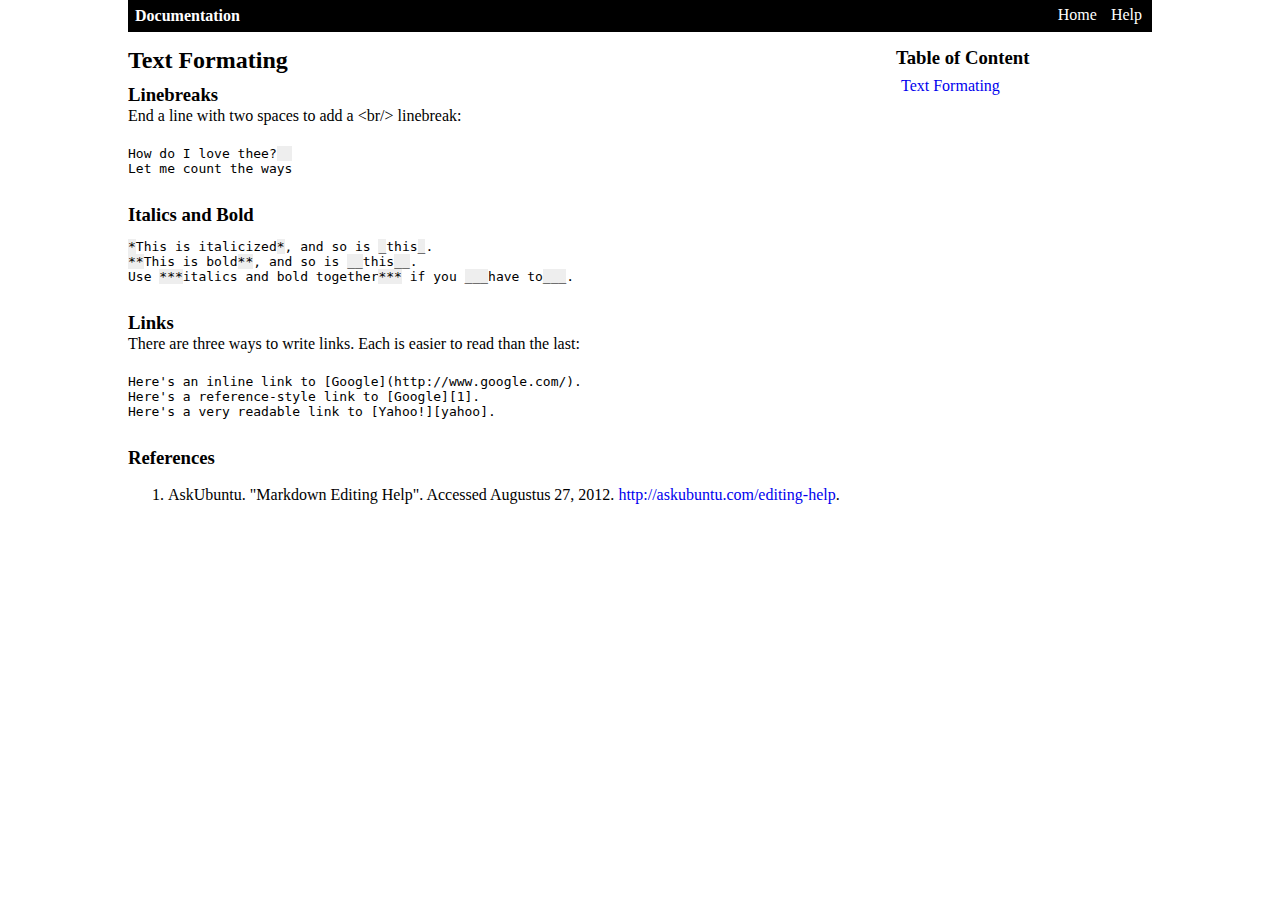
==== help.html @ 8f88b264 "add documentation" ====
<html>
	<head>
		<title>Documentation</title>
		<script type="text/javascript" src="./lib/jquery/jquery.min.js" ></script>
		<script type="text/javascript" src="./lib/showdown/src/showdown.js" ></script>
		<script type="text/javascript" src="editor.js" ></script>
		<script type="text/javascript" src="mde.js" ></script>
		<link rel="stylesheet" type="text/css" href="editor.css" />
		<link rel="stylesheet" type="text/css" href="mde.css" />
	</head>
	<body>
		<header>
			<h1>Documentation</h1>
			<nav>
				<ul>
					<li><a href="index.html">Home</a></li>
					<li><a href="help.html">Help</a></li>
				</ul>
			</nav>
		</header>
		<section class="posts">
			<article class="post">
				<header><a name="text-formating"><h2>Text Formating</h2></a></header>
				<h3>Linebreaks</h3>
				<p>End a line with two spaces to add a &lt;br/&gt; linebreak:</p>
				<pre>
How do I love thee?<span class="keyword">&nbsp;&nbsp;</span>
Let me count the ways
				</pre>

				<h3>Italics and Bold</h3>
				<pre>
<span class="keyword">*</span>This is italicized<span class="keyword">*</span>, and so is <span class="keyword">_</span>this<span class="keyword">_</span>.
<span class="keyword">**</span>This is bold<span class="keyword">**</span>, and so is <span class="keyword">__</span>this<span class="keyword">__</span>.
Use <span class="keyword">***</span>italics and bold together<span class="keyword">***</span> if you <span class="keyword">___</span>have to<span class="keyword">___</span>.
				</pre>


				<h3>Links</h3>
				<p>There are three ways to write links. Each is easier to read than the last:</p>
				<pre>
Here's an inline link to [Google](http://www.google.com/).
Here's a reference-style link to [Google][1].
Here's a very readable link to [Yahoo!][yahoo].
				</pre>
				
				<h3>References</h3>
				<ol>
					<li>AskUbuntu. "Markdown Editing Help". Accessed Augustus 27, 2012. <a href="http://askubuntu.com/editing-help">http://askubuntu.com/editing-help</a>.</li>
				</ol>
			</article>
		</section>
		<section class="sidebar">
			<h3>Table of Content</h3>
			<nav>
				<ul>
					<li><a href="#text-formating">Text Formating</a></li>
				</ul>
			</nav>
		</section>
		<footer></footer>
	</body>
</html>
---- editor.css ----
html, body, form, div {
	margin: 0;
	padding: 0;
}

textarea, #page-edit-html {
	font-family: Courier New;
	font-size: 14px;
}

.page {
	position: relative;
	height: 99%;
	display: none;
}

.page-header-menu {
	background-color: #000;
}
.page-header-menu a {
	color: #fff;
	text-decoration: none;
	padding: 2px 4px 2px 4px;
	cursor: pointer;
}

.page-content {
	position: relative;
}
.page-content-left
, .page-content-right {
	float: left;
	width: 45%;
	height: 100%;
}

#page-edit-view, .page-header-menu {
	padding: 5px;
}
textarea#page-edit-editor {
	height: 100%;
	width: 100%;
	padding: 5px;
	border: 0px;
}
#page-edit-html {
	padding: 10px 5px;
}
.highlight-attribute-name {
	color: #B20D9C;
}
.highlight-attribute-value {
	color: #f00;
}
.highlight-tag {
	color: #00f;
}
.highlight-symbol {
	color: #000;
}
---- mde.css ----
body {
	width: 80%;
	margin: 0 auto;
}

p {
	margin: 0 0 20px 0;
}

p, li {
	line-height: 20px;
}

h1, h2, h3, h4, h5, h6 {
	margin: 0px;
	padding: 0px;
}

a {
	text-decoration: none;
}

/** @section main layout **/

section.posts {
	float: left;
	width: 74%;
}

section.sidebar {
	float: right;
	width: 25%;
}

/** @section posts **/

section.posts header {
	margin-bottom: 10px;
}

/** @section navigation bar **/

nav ul {
	list-style: none;
	margin: 0px;
	padding: 0px;
}

body > header {
	position: relative;
	display: block;
	background-color: #000;
	color: #fff;
	padding: 7px;
	margin-bottom: 15px;
}

body > header h1 {
	font-size: 16px;
}

/** 
 * the top and right should be of "body > header nav"
 * the same as padding of "body > header nav a" 
 **/

body > header nav {
	position: absolute;
	top: 5px;
	right: 5px;
	text-align: right;
}

body > header nav a {
	padding: 5px;
	color: #fff;
}

body > header nav a:hover {
	background-color: #999;
}

body > header nav li {
	display: inline;
}

/** @section sidebar **/

section.sidebar nav a {
	display: block;
	padding: 7px 5px;
}

section.sidebar nav a:hover {
	background-color: #eee;
}

span.keyword {
	background-color: #eee;
}
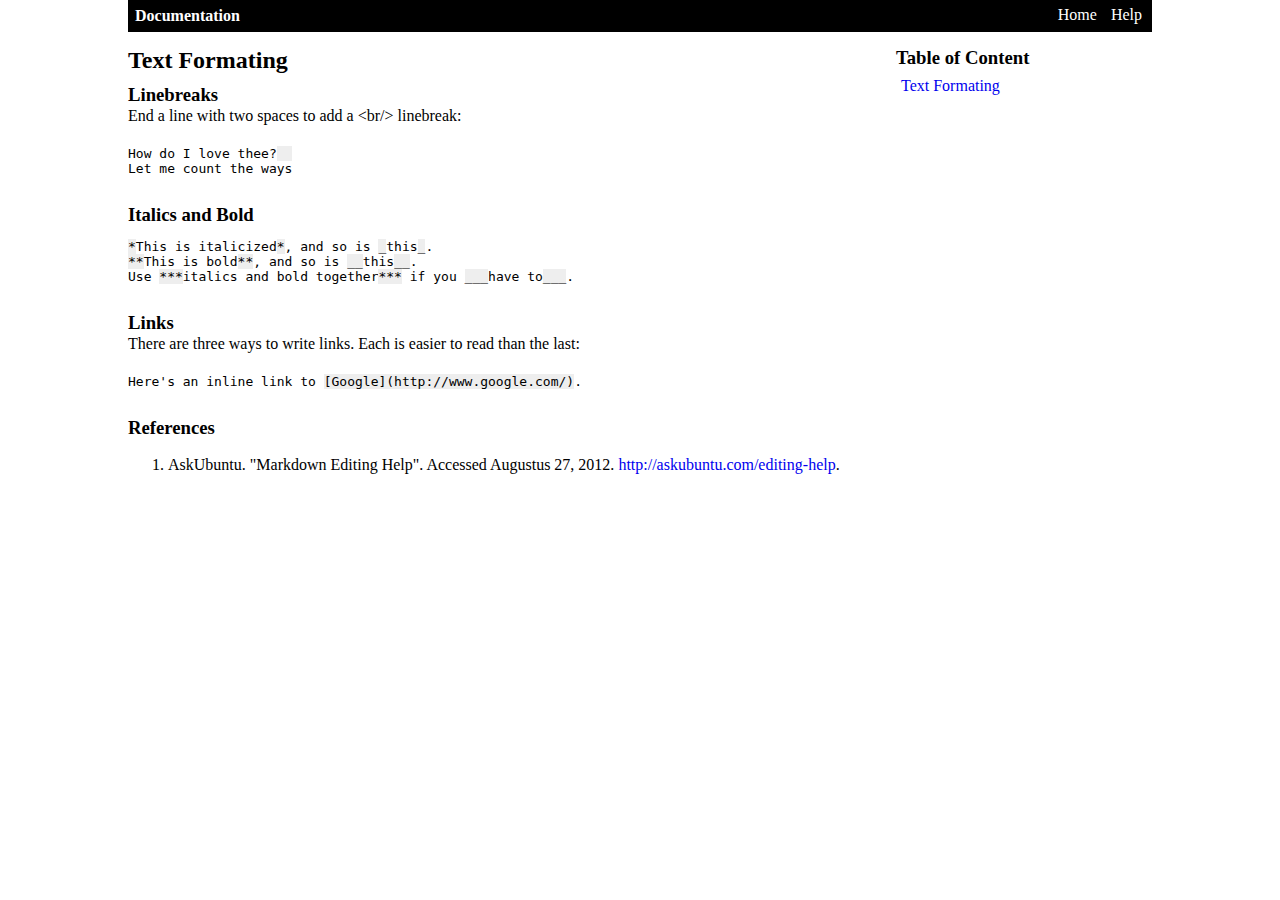
==== commit 3e3fd7fb: "simpler documentation for links" ====
--- a/help.html
+++ b/help.html
@@ -39,9 +39,7 @@
 				<h3>Links</h3>
 				<p>There are three ways to write links. Each is easier to read than the last:</p>
 				<pre>
-Here's an inline link to [Google](http://www.google.com/).
-Here's a reference-style link to [Google][1].
-Here's a very readable link to [Yahoo!][yahoo].
+Here's an inline link to <span class="keyword">[Google](http://www.google.com/)</span>.
 				</pre>
 				
 				<h3>References</h3>
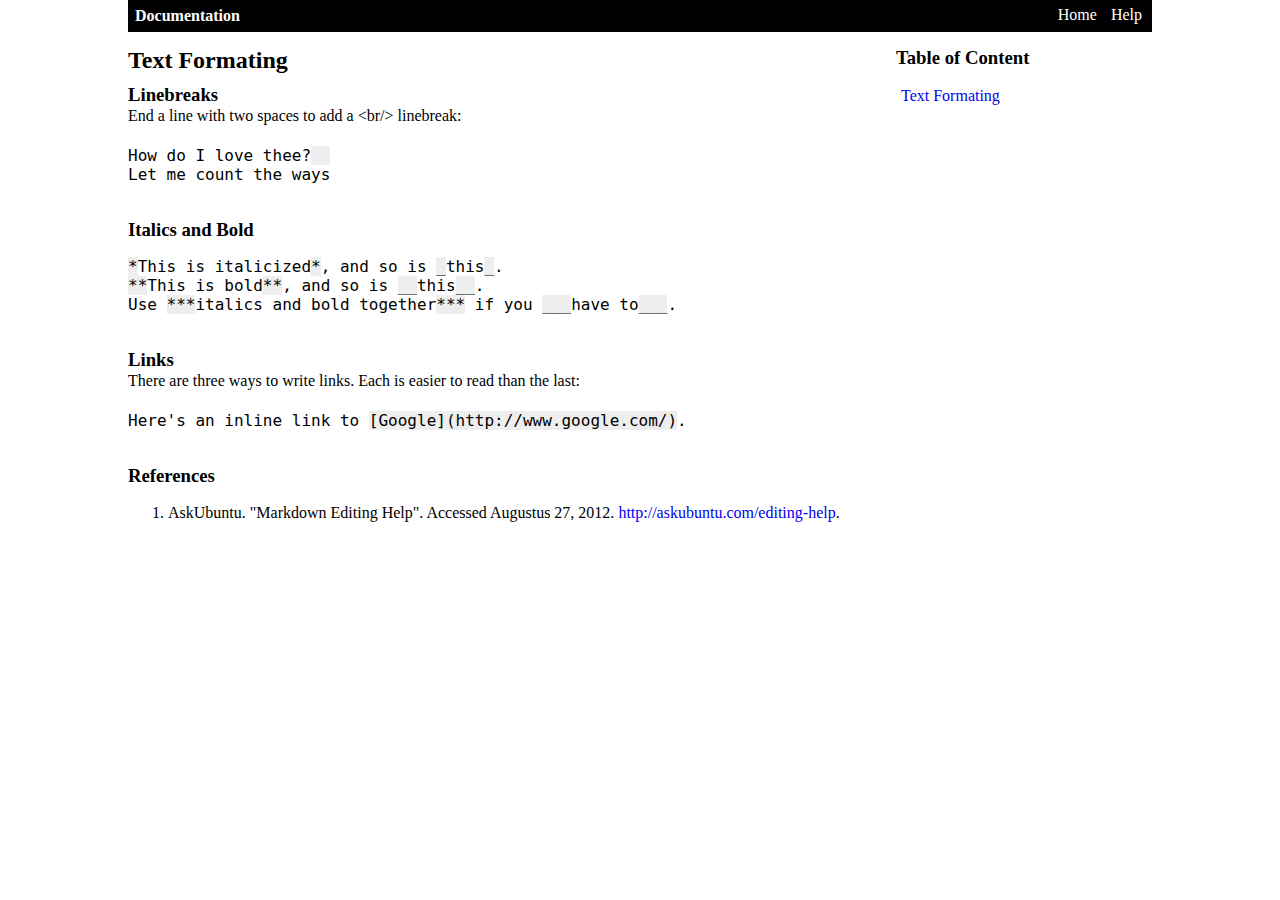
==== commit 48411d6c: "remove depreciated script, ie. editor.js and editor.css" ====
--- a/help.html
+++ b/help.html
@@ -3,9 +3,7 @@
 		<title>Documentation</title>
 		<script type="text/javascript" src="./lib/jquery/jquery.min.js" ></script>
 		<script type="text/javascript" src="./lib/showdown/src/showdown.js" ></script>
-		<script type="text/javascript" src="editor.js" ></script>
 		<script type="text/javascript" src="mde.js" ></script>
-		<link rel="stylesheet" type="text/css" href="editor.css" />
 		<link rel="stylesheet" type="text/css" href="mde.css" />
 	</head>
 	<body>
--- a/mde.css
+++ b/mde.css
@@ -21,11 +21,16 @@
 	text-decoration: none;
 }
 
+pre, textarea.markdown-editor {
+	font-family: Monospace;
+	font-size: 16px;
+}
+
 /** @section main layout **/
 
 section.posts {
 	float: left;
-	width: 74%;
+	width: 70%;
 }
 
 section.sidebar {
@@ -87,6 +92,10 @@
 
 /** @section sidebar **/
 
+section.sidebar nav {
+	margin: 10px auto;
+}
+
 section.sidebar nav a {
 	display: block;
 	padding: 7px 5px;
@@ -99,3 +108,12 @@
 span.keyword {
 	background-color: #eee;
 }
+
+/** @section markdown editor **/
+
+textarea.markdown-editor {
+	padding: 10px;
+	width: 100%;
+	height: 80%;
+	border: 1px solid #ddd;
+}
